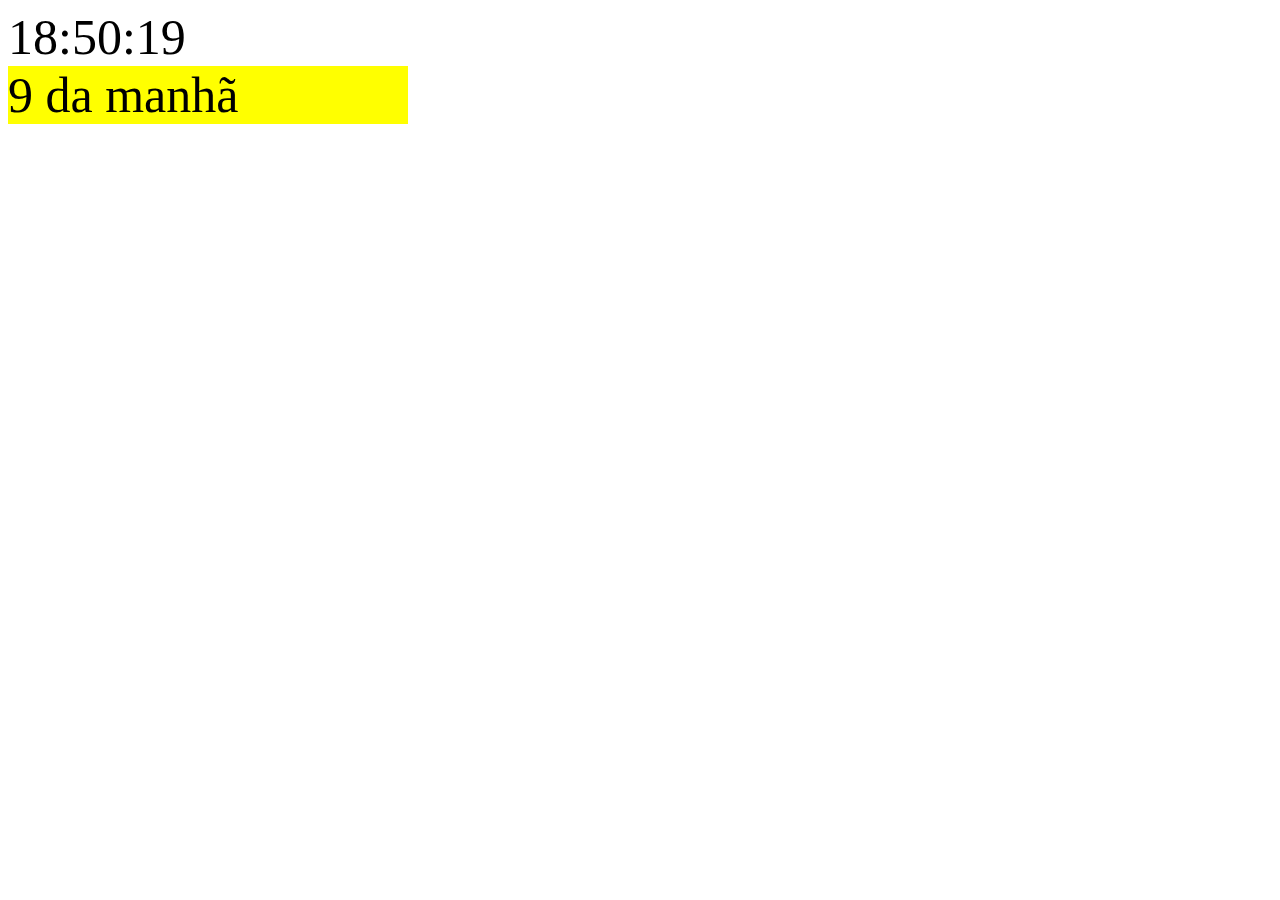
==== index.html @ 7ffacd03 "Initial commit. POC created" ====
<meta charset='utf-8'>
<html>
<head>
  <title></title>
  <style type="text/css">
    #clock {
      font-size: 50px;
      width: 400px;
    }

    #pill {
      font-size: 50px;
      width: 400px;
    }

    .jejum {
      background-color: green;
    }

    .manha {
      background-color: yellow;
    }

    .almoco {
      background-color: red;
    }

    .noite {
      background-color: lightblue;
    }

    .no-alarm {
      background-color: white;
    }
  </style>
</head>
<body>

  <div id="clock" onclick="document.getElementById('alarm-mp3').play();">00:00</div>
  <div id="pill"></div>
  <video src="ALARM.mp3" id="alarm-mp3" style="display: block"></video>

</body>

<script src="jquery-2.1.1.min.js"></script>
<script>
function startTime() {
    var today=new Date();
    var h=today.getHours();
    var m=today.getMinutes();
    var s=today.getSeconds();
    m = checkTime(m);
    s = checkTime(s);

    document.getElementById('clock').innerHTML = h+":"+m+":"+s;

    var pill = '???';
    if (s >= 0 && s <= 5) {
      pill = 'jejum';
      $('#pill').addClass('jejum').removeClass('manha').removeClass('almoco').removeClass('noite');
      play();
    } else if (s >= 15 && s <= 20) {
      pill = '9 da manhã';
      $('#pill').removeClass('jejum').addClass('manha').removeClass('almoco').removeClass('noite');
      play();
    } else if (s >= 30 && s <= 35) {
      pill = 'almoço';
      $('#pill').removeClass('jejum').removeClass('manha').addClass('almoco').removeClass('noite');
      play();
    } else if (s >= 45 && s <= 50) {
      pill = '9 da noite';
      $('#pill').removeClass('jejum').removeClass('manha').removeClass('almoco').addClass('noite');
      play();
    } else {
      pill = '';
      $('#pill').removeClass('jejum').removeClass('manha').removeClass('almoco').removeClass('noite');
      stop();
    }
    document.getElementById('pill').innerHTML = pill;

    var t = setTimeout(function(){startTime()},500);
}

function checkTime(i) {
    if (i<10) {i = "0" + i};  // add zero in front of numbers < 10
    return i;
}

function play() {
  /** For this to work on chrome for android, first this flag must be disabled:
  chrome://flags/#disable-gesture-requirement-for-media-playback
  **/
  document.getElementById('alarm-mp3').play();
}

function stop() {
  document.getElementById('alarm-mp3').pause();
}

startTime();
</script>

</html>
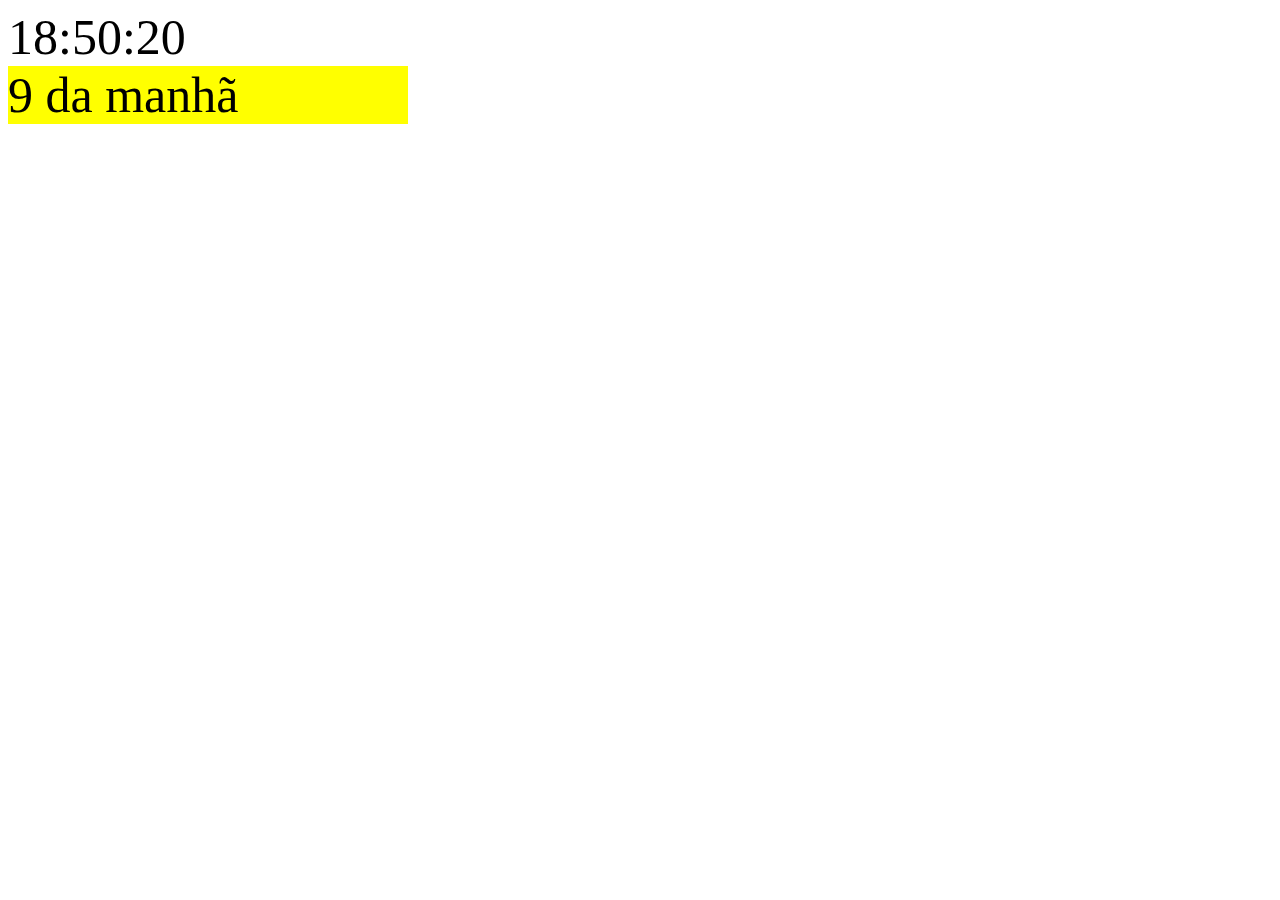
==== commit 3e749992: "Converting app to coffe + external css file" ====
--- a/index.html
+++ b/index.html
@@ -1,38 +1,8 @@
 <meta charset='utf-8'>
 <html>
 <head>
-  <title></title>
-  <style type="text/css">
-    #clock {
-      font-size: 50px;
-      width: 400px;
-    }
-
-    #pill {
-      font-size: 50px;
-      width: 400px;
-    }
-
-    .jejum {
-      background-color: green;
-    }
-
-    .manha {
-      background-color: yellow;
-    }
-
-    .almoco {
-      background-color: red;
-    }
-
-    .noite {
-      background-color: lightblue;
-    }
-
-    .no-alarm {
-      background-color: white;
-    }
-  </style>
+  <title>Pill Alarm App</title>
+  <link href="app.css" rel="stylesheet" />
 </head>
 <body>
 
@@ -43,61 +13,12 @@
 </body>
 
 <script src="jquery-2.1.1.min.js"></script>
+<script src="app.js"></script>
+
 <script>
-function startTime() {
-    var today=new Date();
-    var h=today.getHours();
-    var m=today.getMinutes();
-    var s=today.getSeconds();
-    m = checkTime(m);
-    s = checkTime(s);
-
-    document.getElementById('clock').innerHTML = h+":"+m+":"+s;
-
-    var pill = '???';
-    if (s >= 0 && s <= 5) {
-      pill = 'jejum';
-      $('#pill').addClass('jejum').removeClass('manha').removeClass('almoco').removeClass('noite');
-      play();
-    } else if (s >= 15 && s <= 20) {
-      pill = '9 da manhã';
-      $('#pill').removeClass('jejum').addClass('manha').removeClass('almoco').removeClass('noite');
-      play();
-    } else if (s >= 30 && s <= 35) {
-      pill = 'almoço';
-      $('#pill').removeClass('jejum').removeClass('manha').addClass('almoco').removeClass('noite');
-      play();
-    } else if (s >= 45 && s <= 50) {
-      pill = '9 da noite';
-      $('#pill').removeClass('jejum').removeClass('manha').removeClass('almoco').addClass('noite');
-      play();
-    } else {
-      pill = '';
-      $('#pill').removeClass('jejum').removeClass('manha').removeClass('almoco').removeClass('noite');
-      stop();
-    }
-    document.getElementById('pill').innerHTML = pill;
-
-    var t = setTimeout(function(){startTime()},500);
-}
-
-function checkTime(i) {
-    if (i<10) {i = "0" + i};  // add zero in front of numbers < 10
-    return i;
-}
-
-function play() {
-  /** For this to work on chrome for android, first this flag must be disabled:
-  chrome://flags/#disable-gesture-requirement-for-media-playback
-  **/
-  document.getElementById('alarm-mp3').play();
-}
-
-function stop() {
-  document.getElementById('alarm-mp3').pause();
-}
-
-startTime();
+  $(document).ready(function(){
+    window.app = new App();
+  });
 </script>
 
 </html>--- a/app.css
+++ b/app.css
@@ -0,0 +1,29 @@
+#clock {
+  font-size: 50px;
+  width: 400px;
+}
+
+#pill {
+  font-size: 50px;
+  width: 400px;
+}
+
+.jejum {
+  background-color: green;
+}
+
+.manha {
+  background-color: yellow;
+}
+
+.almoco {
+  background-color: red;
+}
+
+.noite {
+  background-color: lightblue;
+}
+
+.no-alarm {
+  background-color: white;
+}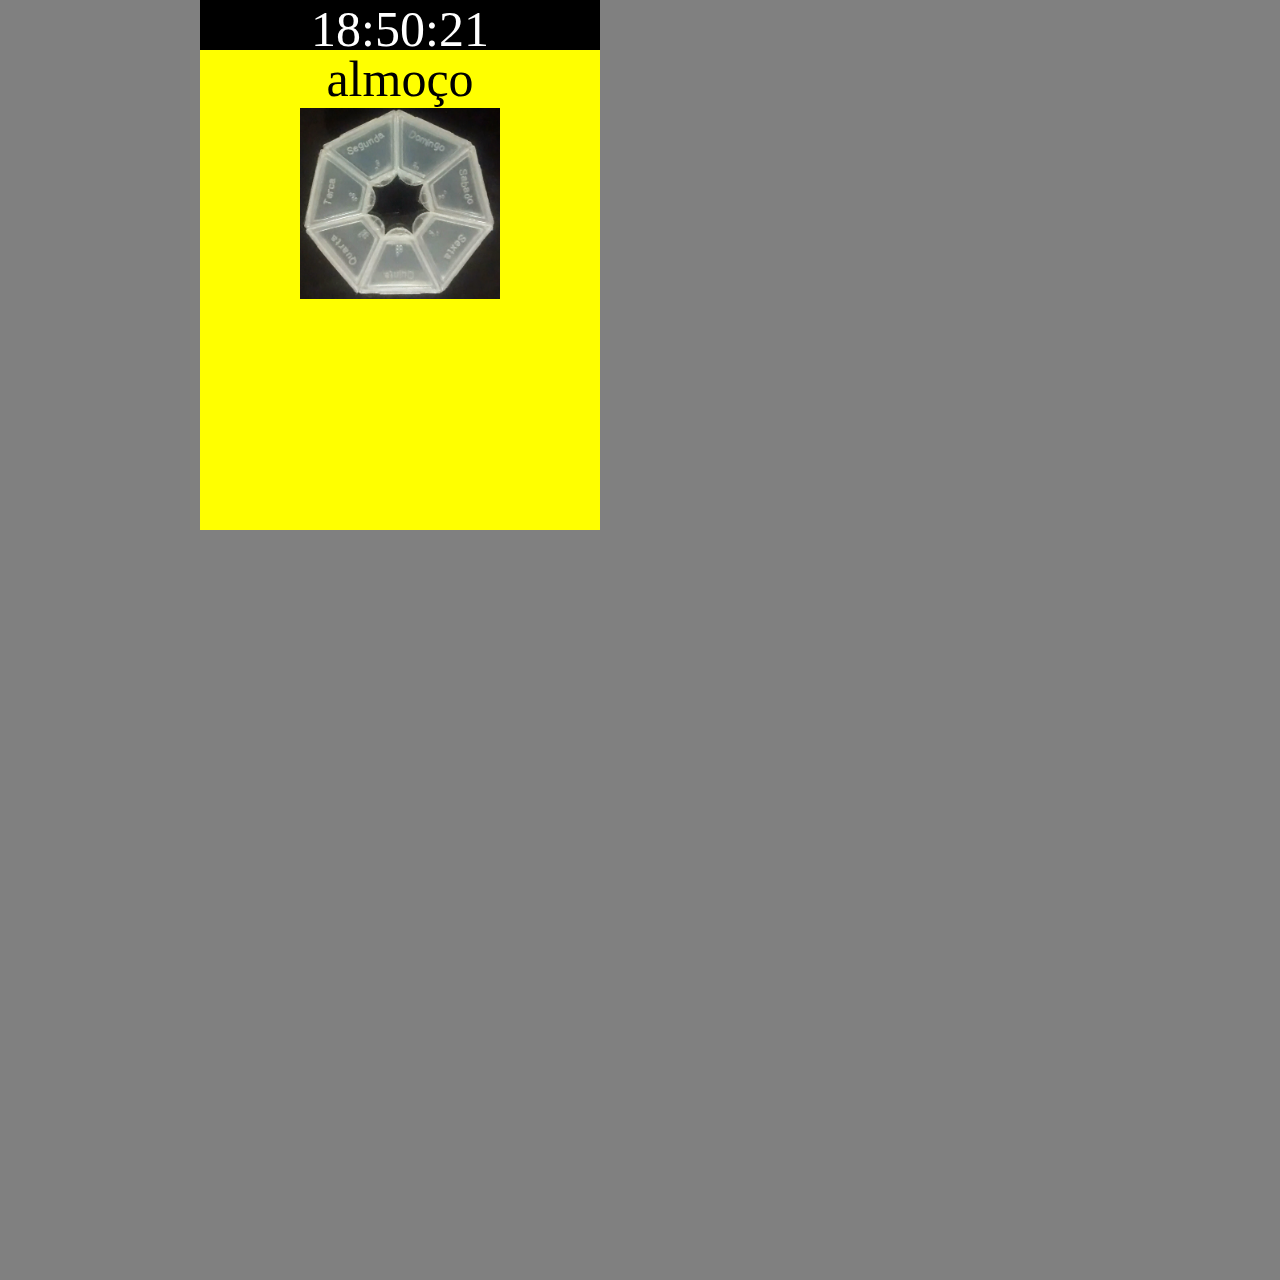
==== commit 29027637: "Major refactoring: - Adding readme with url's to generate mp3 files; - Adding new media for each pil" ====
--- a/index.html
+++ b/index.html
@@ -1,14 +1,42 @@
 <meta charset='utf-8'>
+<meta name="mobile-web-app-capable" content="yes">
 <html>
 <head>
   <title>Pill Alarm App</title>
   <link href="app.css" rel="stylesheet" />
 </head>
-<body>
+<body class="sized">
 
-  <div id="clock" onclick="document.getElementById('alarm-mp3').play();">00:00</div>
-  <div id="pill"></div>
-  <video src="ALARM.mp3" id="alarm-mp3" style="display: block"></video>
+  <div id="clock" class="centered sized" onclick="document.getElementById('alarm-mp3').play();">00:00</div>
+  <div id="no-pill" class="centered sized pill"></div>
+  <div id="jejum" class="centered sized pill">
+    <div class="pill-text"></div>
+    <img src="media/pills.jpg" class="pills-image">
+    <img src="media/jejum_pills.jpg" class="pills-image">
+  </div>
+  <div id="manha" class="centered sized pill">
+    <div class="pill-text"></div>
+    <img src="media/pills.jpg" class="pills-image">
+    <img src="media/alenia.jpg" class="alenia-image">
+  </div>
+  <div id="almoco" class="centered sized pill">
+    <div class="pill-text"></div>
+    <img src="media/pills.jpg" class="pills-image">
+  </div>
+  <div id="tarde" class="centered sized pill">
+    <div class="pill-text"></div>
+    <img src="media/pills.jpg" class="pills-image">
+  </div>
+  <div id="noite" class="centered sized pill">
+    <div class="pill-text"></div>
+    <img src="media/pills.jpg" class="pills-image">
+    <img src="media/alenia.jpg" class="alenia-image">
+  </div>
+  <video src="media/jejum.mp3" class="jejum-mp3 media" style="display: block"></video>
+  <video src="media/manha.mp3" class="manha-mp3 media" style="display: block"></video>
+  <video src="media/almoco.mp3" class="almoco-mp3 media" style="display: block"></video>
+  <video src="media/tarde.mp3" class="tarde-mp3 media" style="display: block"></video>
+  <video src="media/noite.mp3" class="noite-mp3 media" style="display: block"></video>
 
 </body>
 
--- a/app.css
+++ b/app.css
@@ -1,27 +1,70 @@
+body {
+  margin: 0;
+  background-color: grey;
+  color: white;
+}
+
+.centered {
+  vertical-align: middle;
+  margin-left: auto;
+  margin-right: auto;
+  text-align: center;
+}
+
+.sized {
+  width: 800px;
+  height: 480px;
+}
+
 #clock {
+  height: 50px;
+  font-size: 50px;
+  width: 400px;
+  background-color: black;
+  color: white;
+}
+
+.pill {
   font-size: 50px;
   width: 400px;
 }
 
-#pill {
-  font-size: 50px;
-  width: 400px;
+.pills-image {
+  width: 200px;
 }
 
-.jejum {
-  background-color: green;
+.alenia-image {
+  width: 200px;
 }
 
-.manha {
-  background-color: yellow;
+#no-pill {
+  background-color: black;
+  color: black;
 }
 
-.almoco {
-  background-color: red;
+#jejum {
+  background-color: blue;
+  color: white;
 }
 
-.noite {
-  background-color: lightblue;
+#manha {
+  background-color: lightgreen;
+  color: black;
+}
+
+#almoco {
+  background-color: yellow;
+  color: black;
+}
+
+#tarde {
+  background-color: red;
+  color: black;
+}
+
+#noite {
+  background-color: white;
+  color: black;
 }
 
 .no-alarm {
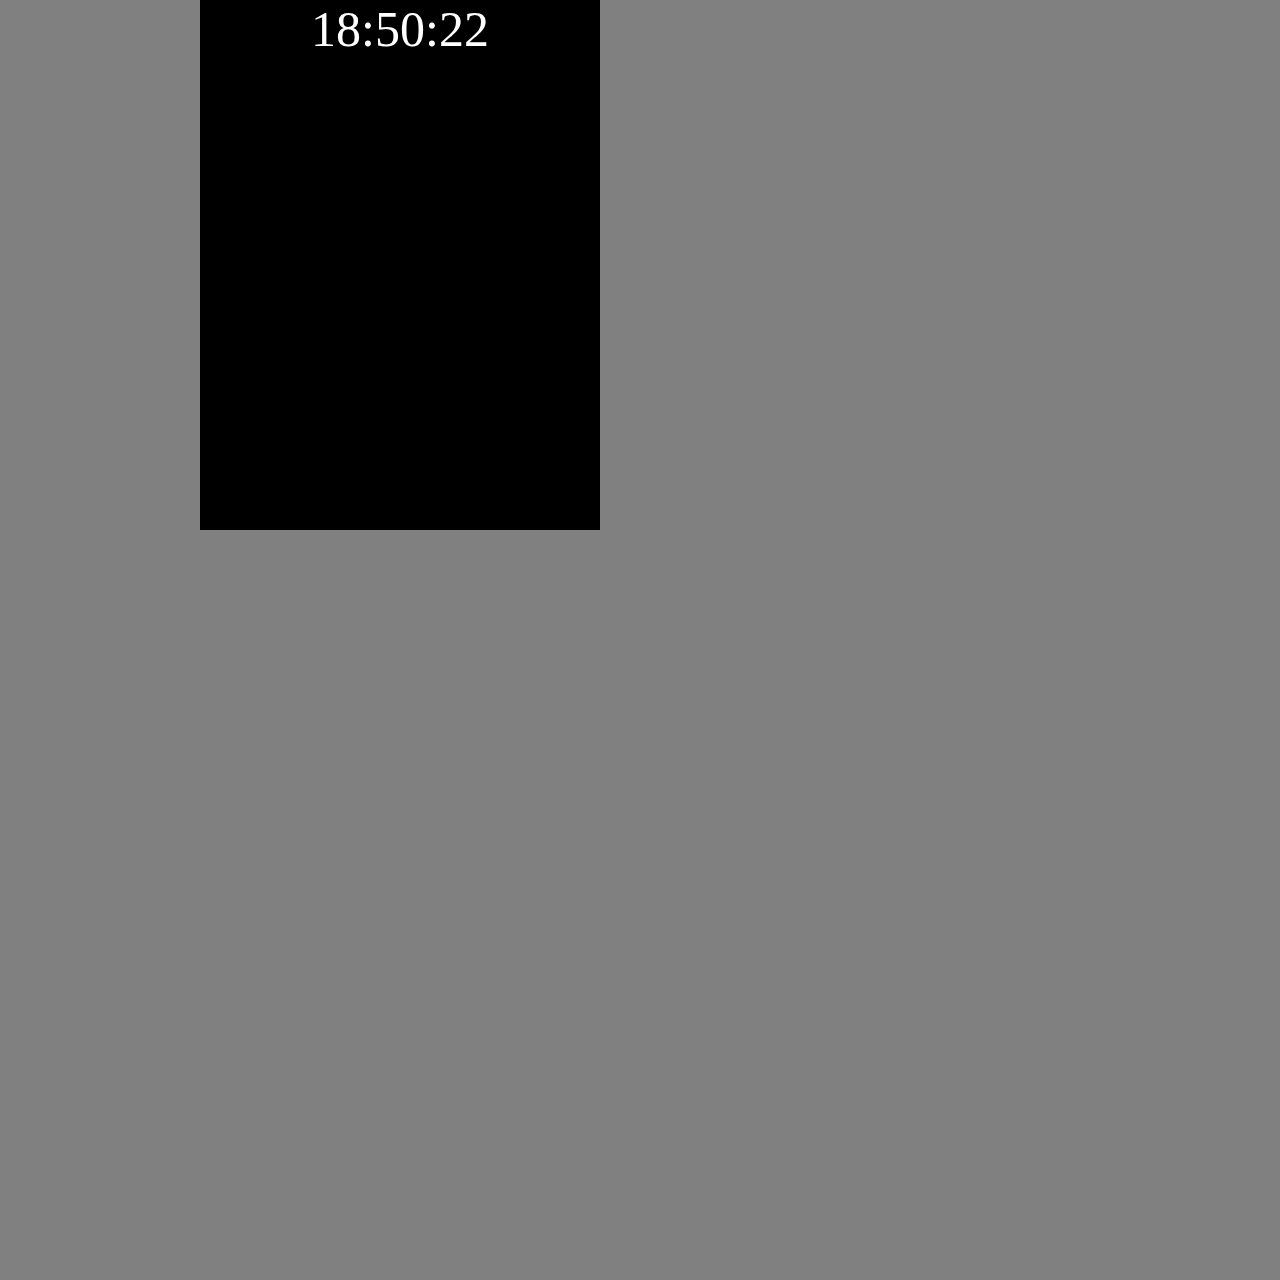
==== commit 7e88efc3: "Setting final pill times. Updating pill audios." ====
--- a/index.html
+++ b/index.html
@@ -7,7 +7,7 @@
 </head>
 <body class="sized">
 
-  <div id="clock" class="centered sized" onclick="document.getElementById('alarm-mp3').play();">00:00</div>
+  <div id="clock" class="centered sized">00:00</div>
   <div id="no-pill" class="centered sized pill"></div>
   <div id="jejum" class="centered sized pill">
     <div class="pill-text"></div>
